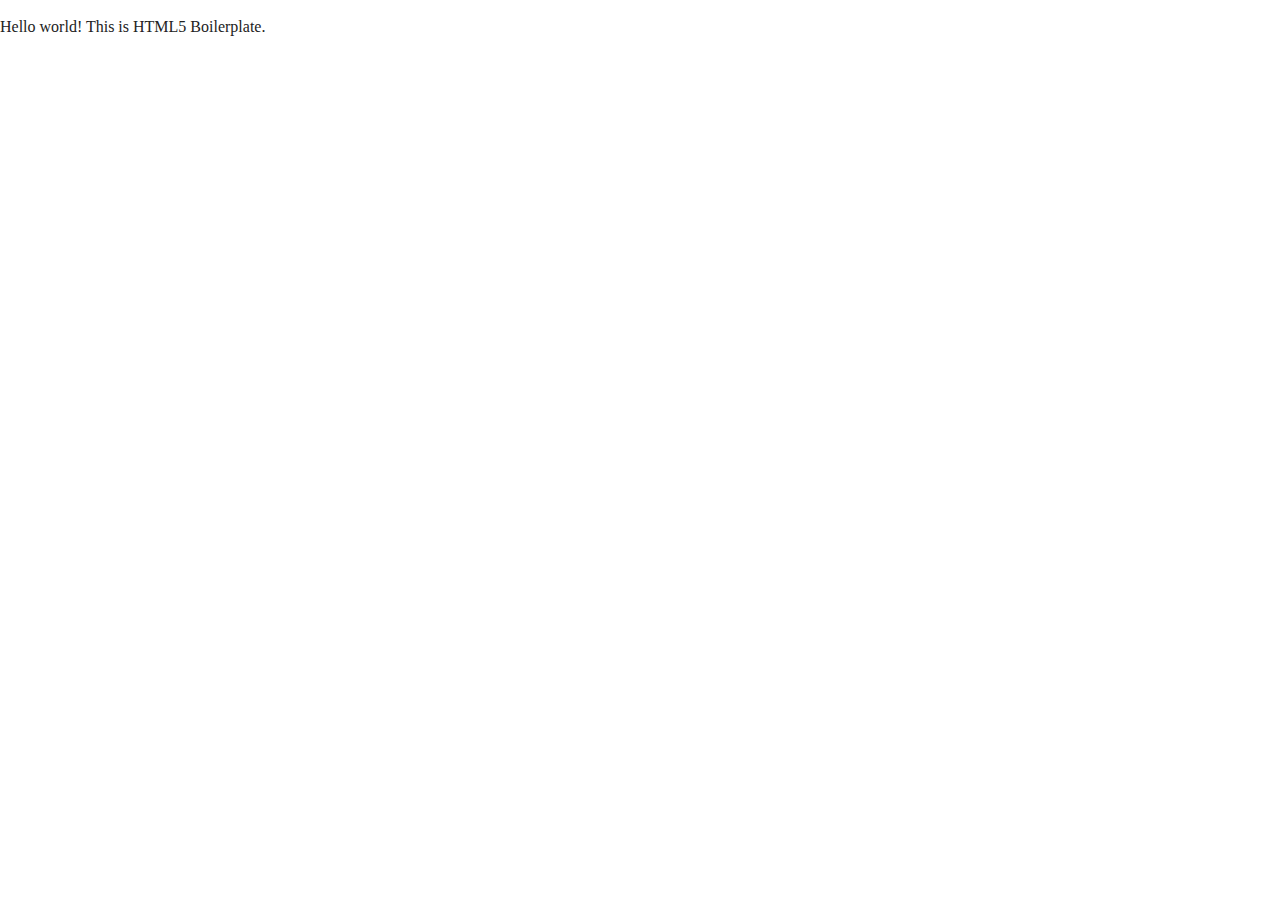
==== about/index.html @ 1fef8e0d "dir edits" ====
<!doctype html>
<html class="no-js" lang="">

<head>
  <meta charset="utf-8">
  <title></title>
  <meta name="description" content="">
  <meta name="viewport" content="width=device-width, initial-scale=1">

  <link rel="manifest" href="site.webmanifest">
  <link rel="apple-touch-icon" href="icon.png">
  <!-- Place favicon.ico in the root directory -->

  <link rel="stylesheet" href="../css/normalize.css">
  <link rel="stylesheet" href="../css/main.css">

  <meta name="theme-color" content="#fafafa">
</head>

<body>
  <!--[if IE]>
    <p class="browserupgrade">You are using an <strong>outdated</strong> browser. Please <a href="https://browsehappy.com/">upgrade your browser</a> to improve your experience and security.</p>
  <![endif]-->

  <!-- Add your site or application content here -->
  <p>Hello world! This is HTML5 Boilerplate.</p>
  <script src="../js/vendor/modernizr-3.8.0.min.js"></script>
  <script src="https://code.jquery.com/jquery-3.4.1.min.js" integrity="sha256-CSXorXvZcTkaix6Yvo6HppcZGetbYMGWSFlBw8HfCJo=" crossorigin="anonymous"></script>
  <script>window.jQuery || document.write('<script src="../js/vendor/jquery-3.4.1.min.js"><\/script>')</script>
  <script src="../js/plugins.js"></script>
  <script src="../js/main.js"></script>

  <!-- Google Analytics: change UA-XXXXX-Y to be your site's ID. -->
  <script>
    window.ga = function () { ga.q.push(arguments) }; ga.q = []; ga.l = +new Date;
    ga('create', 'UA-XXXXX-Y', 'auto'); ga('set','transport','beacon'); ga('send', 'pageview')
  </script>
  <script src="https://www.google-analytics.com/analytics.js" async></script>
</body>

</html>
---- css/main.css ----
/*! HTML5 Boilerplate v7.3.0 | MIT License | https://html5boilerplate.com/ */

/* main.css 2.0.0 | MIT License | https://github.com/h5bp/main.css#readme */
/*
 * What follows is the result of much research on cross-browser styling.
 * Credit left inline and big thanks to Nicolas Gallagher, Jonathan Neal,
 * Kroc Camen, and the H5BP dev community and team.
 */

/* ==========================================================================
   Base styles: opinionated defaults
   ========================================================================== */

html {
  color: #222;
  font-size: 1em;
  line-height: 1.4;
}

/*
 * Remove text-shadow in selection highlight:
 * https://twitter.com/miketaylr/status/12228805301
 *
 * Vendor-prefixed and regular ::selection selectors cannot be combined:
 * https://stackoverflow.com/a/16982510/7133471
 *
 * Customize the background color to match your design.
 */

::-moz-selection {
  background: #b3d4fc;
  text-shadow: none;
}

::selection {
  background: #b3d4fc;
  text-shadow: none;
}

/*
 * A better looking default horizontal rule
 */

hr {
  display: block;
  height: 1px;
  border: 0;
  border-top: 1px solid #ccc;
  margin: 1em 0;
  padding: 0;
}

/*
 * Remove the gap between audio, canvas, iframes,
 * images, videos and the bottom of their containers:
 * https://github.com/h5bp/html5-boilerplate/issues/440
 */

audio,
canvas,
iframe,
img,
svg,
video {
  vertical-align: middle;
}

/*
 * Remove default fieldset styles.
 */

fieldset {
  border: 0;
  margin: 0;
  padding: 0;
}

/*
 * Allow only vertical resizing of textareas.
 */

textarea {
  resize: vertical;
}

/* ==========================================================================
   Browser Upgrade Prompt
   ========================================================================== */

.browserupgrade {
  margin: 0.2em 0;
  background: #ccc;
  color: #000;
  padding: 0.2em 0;
}

/* ==========================================================================
   Author's custom styles
   ========================================================================== */

/* ==========================================================================
   Helper classes
   ========================================================================== */

/*
 * Hide visually and from screen readers
 */

.hidden {
  display: none !important;
}

/*
* Hide only visually, but have it available for screen readers:
* https://snook.ca/archives/html_and_css/hiding-content-for-accessibility
*
* 1. For long content, line feeds are not interpreted as spaces and small width
*    causes content to wrap 1 word per line:
*    https://medium.com/@jessebeach/beware-smushed-off-screen-accessible-text-5952a4c2cbfe
*/

.sr-only {
  border: 0;
  clip: rect(0, 0, 0, 0);
  height: 1px;
  margin: -1px;
  overflow: hidden;
  padding: 0;
  position: absolute;
  white-space: nowrap;
  width: 1px;
  /* 1 */
}

/*
* Extends the .sr-only class to allow the element
* to be focusable when navigated to via the keyboard:
* https://www.drupal.org/node/897638
*/

.sr-only.focusable:active,
.sr-only.focusable:focus {
  clip: auto;
  height: auto;
  margin: 0;
  overflow: visible;
  position: static;
  white-space: inherit;
  width: auto;
}

/*
* Hide visually and from screen readers, but maintain layout
*/

.invisible {
  visibility: hidden;
}

/*
* Clearfix: contain floats
*
* For modern browsers
* 1. The space content is one way to avoid an Opera bug when the
*    `contenteditable` attribute is included anywhere else in the document.
*    Otherwise it causes space to appear at the top and bottom of elements
*    that receive the `clearfix` class.
* 2. The use of `table` rather than `block` is only necessary if using
*    `:before` to contain the top-margins of child elements.
*/

.clearfix:before,
.clearfix:after {
  content: " ";
  /* 1 */
  display: table;
  /* 2 */
}

.clearfix:after {
  clear: both;
}

/* ==========================================================================
   EXAMPLE Media Queries for Responsive Design.
   These examples override the primary ('mobile first') styles.
   Modify as content requires.
   ========================================================================== */

@media only screen and (min-width: 35em) {
  /* Style adjustments for viewports that meet the condition */
}

@media print,
  (-webkit-min-device-pixel-ratio: 1.25),
  (min-resolution: 1.25dppx),
  (min-resolution: 120dpi) {
  /* Style adjustments for high resolution devices */
}

/* ==========================================================================
   Print styles.
   Inlined to avoid the additional HTTP request:
   https://www.phpied.com/delay-loading-your-print-css/
   ========================================================================== */

@media print {
  *,
  *:before,
  *:after {
    background: transparent !important;
    color: #000 !important;
    /* Black prints faster */
    box-shadow: none !important;
    text-shadow: none !important;
  }
  a,
  a:visited {
    text-decoration: underline;
  }
  a[href]:after {
    content: " (" attr(href) ")";
  }
  abbr[title]:after {
    content: " (" attr(title) ")";
  }
  /*
     * Don't show links that are fragment identifiers,
     * or use the `javascript:` pseudo protocol
     */
  a[href^="#"]:after,
  a[href^="javascript:"]:after {
    content: "";
  }
  pre {
    white-space: pre-wrap !important;
  }
  pre,
  blockquote {
    border: 1px solid #999;
    page-break-inside: avoid;
  }
  /*
     * Printing Tables:
     * https://web.archive.org/web/20180815150934/http://css-discuss.incutio.com/wiki/Printing_Tables
     */
  thead {
    display: table-header-group;
  }
  tr,
  img {
    page-break-inside: avoid;
  }
  p,
  h2,
  h3 {
    orphans: 3;
    widows: 3;
  }
  h2,
  h3 {
    page-break-after: avoid;
  }
}
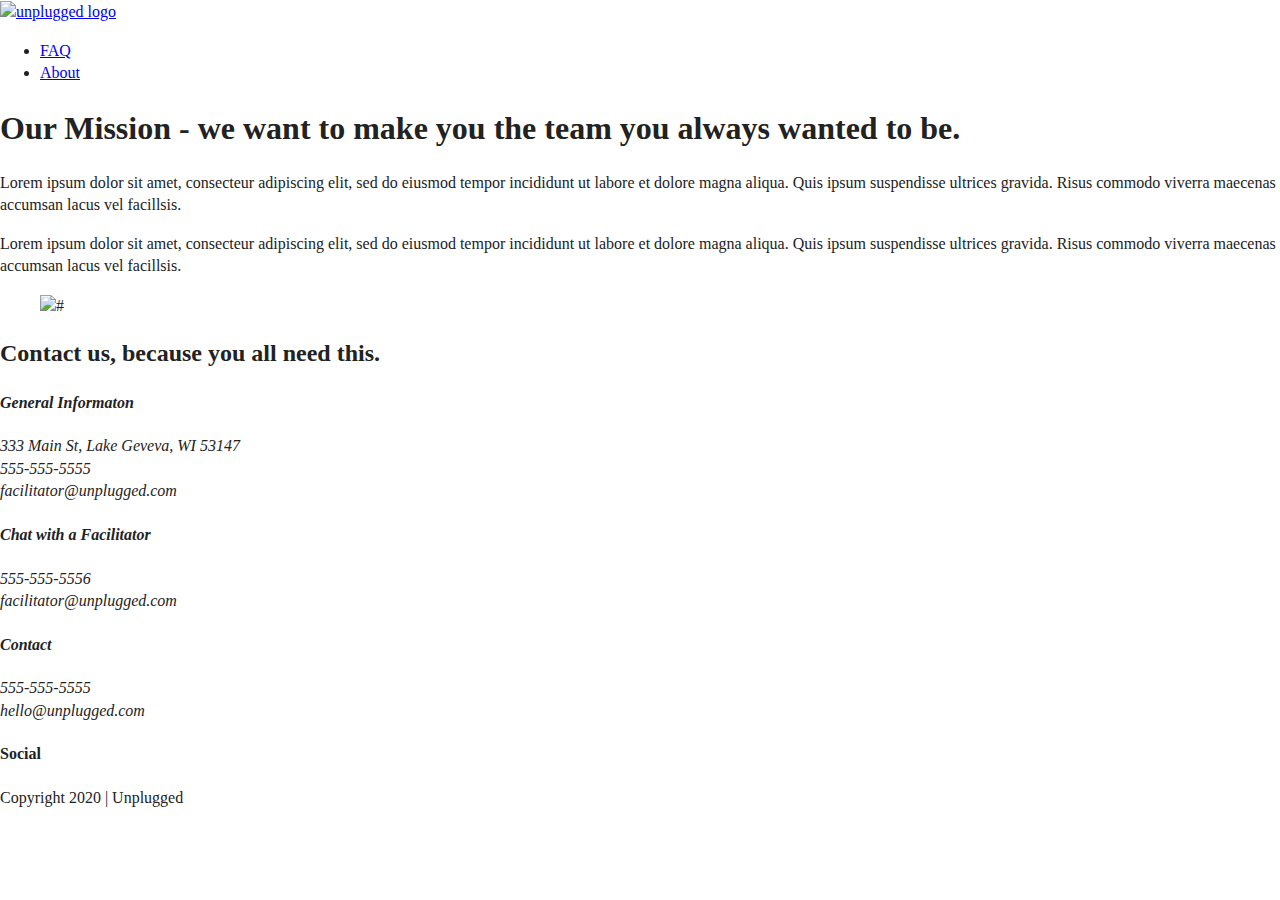
==== commit 7c345208: "3rd lession mods" ====
--- a/about/index.html
+++ b/about/index.html
@@ -16,14 +16,94 @@
 
   <meta name="theme-color" content="#fafafa">
 </head>
-
-<body>
-  <!--[if IE]>
+    
+<!--[if IE]>
     <p class="browserupgrade">You are using an <strong>outdated</strong> browser. Please <a href="https://browsehappy.com/">upgrade your browser</a> to improve your experience and security.</p>
   <![endif]-->
 
   <!-- Add your site or application content here -->
-  <p>Hello world! This is HTML5 Boilerplate.</p>
+
+<!-----------------HEADER SECTION----------------------------->
+ <header class="content-wrapper">
+        <a href="#"><img src="" alt="unplugged logo"></a>
+        <div class="header-divider"></div>
+        <nav>
+             <ul>
+                 <li><a href="faq/index.html" target="_blank">FAQ</a></li>
+                 <li><a href="about/index.html" target="_blank">About</a></li>
+             </ul>
+        </nav>
+    </header>
+<body>
+ 
+<!------------------MISSION CONTENTS----------------------->
+    <main>
+        <section class="mission">
+            <div class="content-wrapper">
+                <h1> Our Mission - we want to make you the team you always wanted to be.</h1>
+                <div class="mission-content">
+                     <p>Lorem ipsum dolor sit amet, consecteur adipiscing elit, sed do eiusmod tempor incididunt ut labore et dolore magna aliqua. Quis ipsum suspendisse ultrices gravida. Risus commodo viverra maecenas accumsan lacus vel facillsis.</p>
+                    
+                     <p>Lorem ipsum dolor sit amet, consecteur adipiscing elit, sed do eiusmod tempor incididunt ut labore et dolore magna aliqua. Quis ipsum suspendisse ultrices gravida. Risus commodo viverra maecenas accumsan lacus vel facillsis.</p>
+                     </div>
+            </div> <!-- mission content wrapper ends -->
+</section> <!-- contact-info -->
+    
+        
+<!------------------------MAP SECTION---------------------------->
+        <section class="map">
+            <figure>
+                <img src="#" alt="#">
+            </figure>
+        </section>
+  <!---------------------CONTACT US SECTION---------------------->
+        <section class="contact">
+                 <div class="content-wrapper">
+                    <h2>Contact us, because you all need this.</h2>
+                    <address class="contact-content">
+                        
+                    <div>
+                        <h4>General Informaton</h4>
+                        <p>333 Main St, Lake Geveva, WI 53147<br>
+                        555-555-5555<br>facilitator@unplugged.com</p>
+                        </div>
+                     
+                <div>
+                    <h4>Chat with a Facilitator</h4>
+                            <p>555-555-5556<br>facilitator@unplugged.com</p>
+                </div>
+                     </address>
+            </div>
+        </section>
+    </main>
+            
+<!-----------------------FOOTER--------------------------->      
+<footer>
+    <div class="content-wrapper">
+        <div class="footer-content">
+            <address class="contact">
+                <h4>Contact</h4>
+                <p>555-555-5555<br> hello@unplugged.com</p>
+                    </address>
+            <div class="social">
+                <h4>Social</h4>
+                <div class="social-icons">
+                    <p><a href="https://www.facebook.com/Skillcrush/" target="_blank"></a></p>
+                    <p><a href="https://twitter.com/Skillcrush" target="_blank"></a></p>
+                    <p><a href="https://www.instagram.com/skillcrush/" target="_blank"></a></p>
+                </div>
+            </div>
+        </div> <!-- footer content ends --> 
+    </div> <!--footer content-wrapper ends-->
+    
+    <div class="copyright">
+        <p>Copyright 2020 | Unplugged</p>
+    </div>
+    </footer>
+<!---------------------FOOTER SECTION ENDS----------------------->
+        
+        
+
   <script src="../js/vendor/modernizr-3.8.0.min.js"></script>
   <script src="https://code.jquery.com/jquery-3.4.1.min.js" integrity="sha256-CSXorXvZcTkaix6Yvo6HppcZGetbYMGWSFlBw8HfCJo=" crossorigin="anonymous"></script>
   <script>window.jQuery || document.write('<script src="../js/vendor/jquery-3.4.1.min.js"><\/script>')</script>
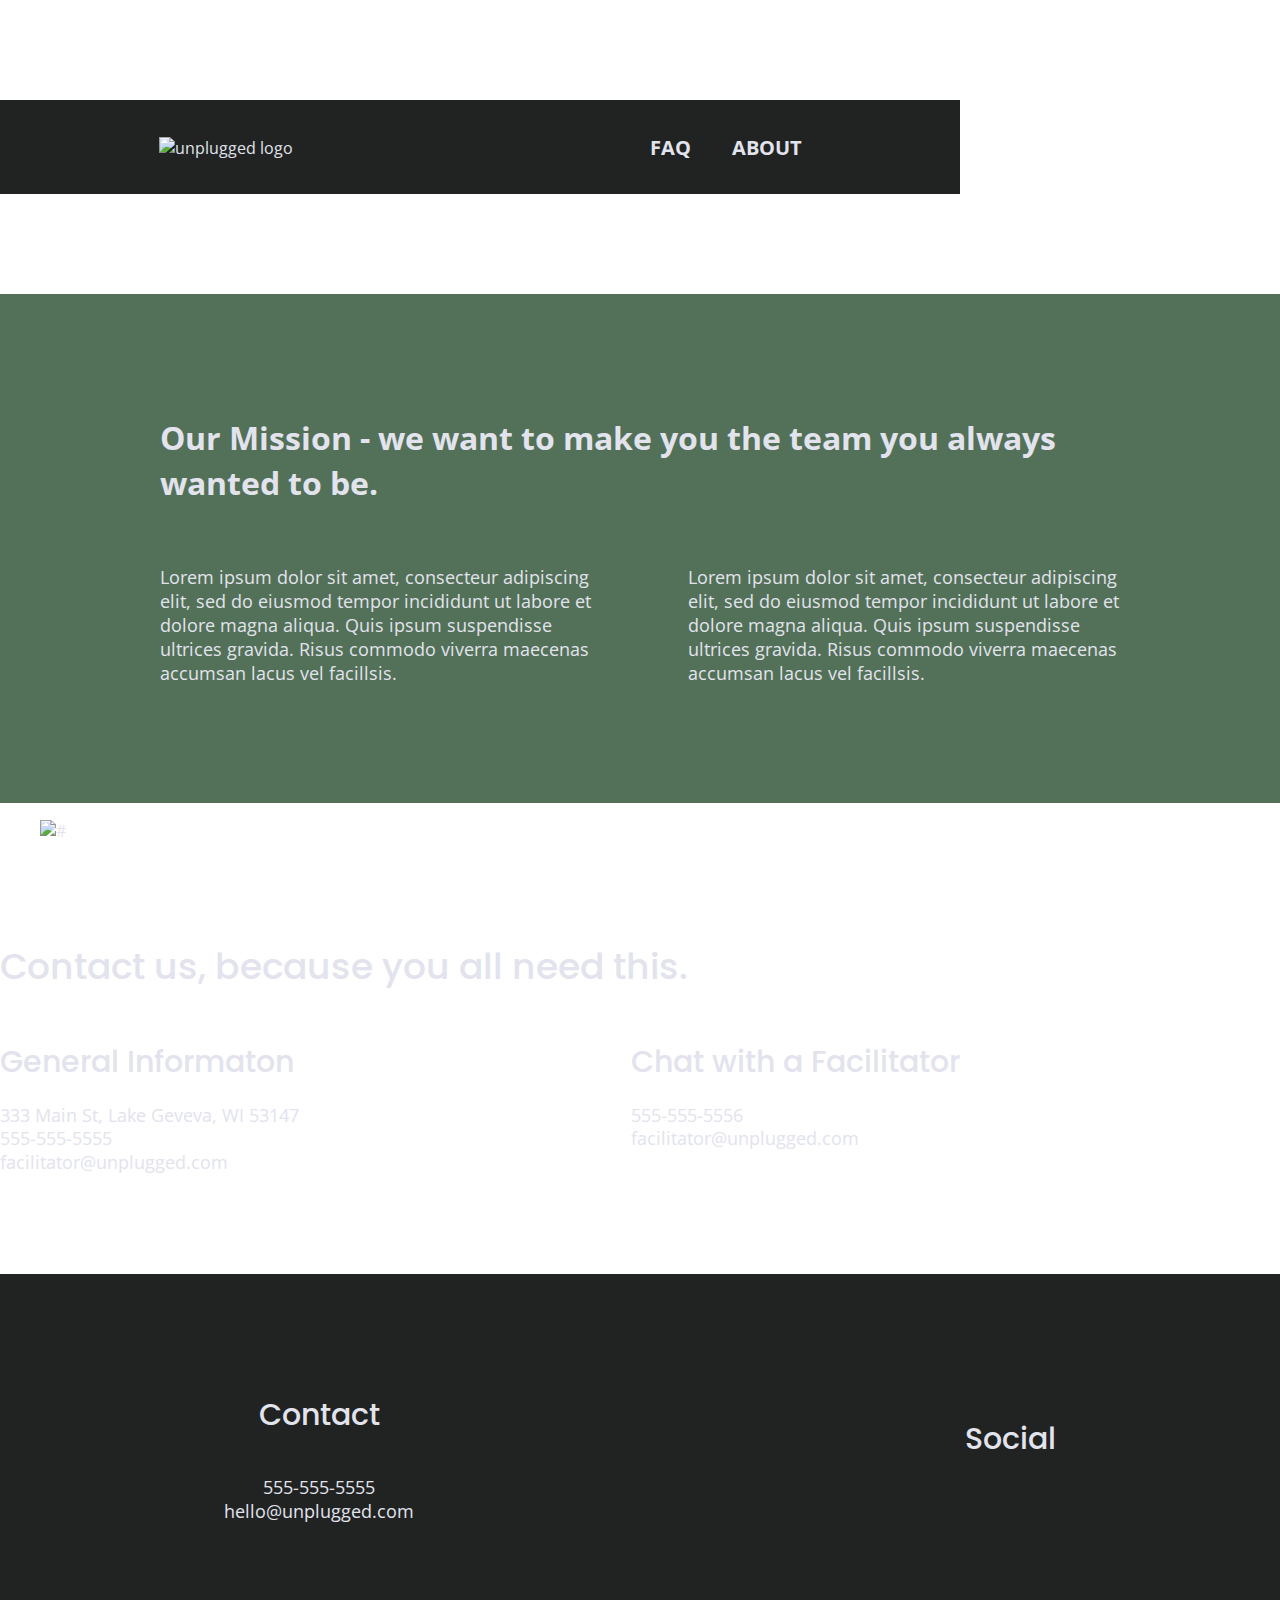
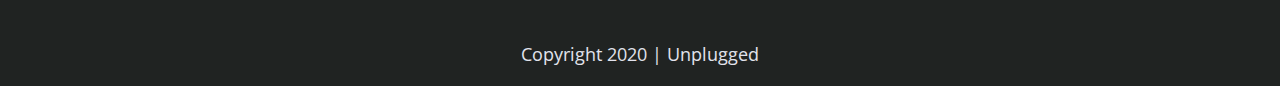
==== commit c4e66798: "adding img" ====
--- a/about/index.html
+++ b/about/index.html
@@ -6,6 +6,9 @@
   <title></title>
   <meta name="description" content="">
   <meta name="viewport" content="width=device-width, initial-scale=1">
+    
+    <!-- Google Fonts -->
+    <link href="https://fonts.googleapis.com/css?family=Open+Sans:400,700|Poppins:500,700" rel="stylesheet">
 
   <link rel="manifest" href="site.webmanifest">
   <link rel="apple-touch-icon" href="icon.png">
--- a/css/main.css
+++ b/css/main.css
@@ -1,6 +1,5 @@
-/*! HTML5 Boilerplate v7.3.0 | MIT License | https://html5boilerplate.com/ */
-
-/* main.css 2.0.0 | MIT License | https://github.com/h5bp/main.css#readme */
+/*! HTML5 Boilerplate v6.1.0 | MIT License | https://html5boilerplate.com/ */
+
 /*
  * What follows is the result of much research on cross-browser styling.
  * Credit left inline and big thanks to Nicolas Gallagher, Jonathan Neal,
@@ -98,6 +97,302 @@
    Author's custom styles
    ========================================================================== */
 
+/* General Styles */
+ 
+html {
+	font-size: 16px;
+}
+ 
+body {
+  font-size: 1em;
+  font-family: 'Open Sans', sans-serif;
+  color: #e2e3ed;
+  text-align: left;
+}
+ 
+ul, 
+ol {
+  list-style-type: none;
+}
+ 
+a {
+  color: #e2e3ed;
+  text-decoration: none;
+}
+ 
+h2 {
+  font-family: 'Poppins', sans-serif;
+  font-weight: 500;
+  font-size: 1.875em;
+}
+ 
+h3, 
+h4 {
+  font-family: 'Poppins', sans-serif;
+  font-weight: 500;
+  font-size: 1.125em;
+  margin: 20px 0;
+}
+ 
+p {
+  font-size: .875em;
+  line-height: 1.285;
+}
+ 
+address {
+ font-style: normal;
+}
+ 
+.content-wrapper {
+  width: 90%;
+  margin: 50px 0;
+}
+
+/* -------------------- Base Header - Footer Styles -------------------- */
+
+header,
+footer {
+  background-color: #202322;
+  display: flex;
+  justify-content: center;
+  align-items: center;
+  flex-flow: row wrap;
+}
+
+header {
+  padding: 15px 0;
+}
+
+header .content-wrapper {
+  margin: 0;
+  display: flex;
+  justify-content: center;
+  align-items: center;
+  flex-flow: row wrap;
+    	
+background: url(../img/image.jpg') center no-repeat #333;
+}
+
+.header-divider {
+  background: #3a3a3a; 
+  height: 1px;
+  width: 100%;
+  margin: 10px 0 20px 0;
+}
+
+header nav {
+  width: 60%;
+  font-size: 1.125em;
+  font-weight: 700;
+  text-transform: uppercase;
+  display: flex;
+  justify-content: space-around;
+  align-items: center;
+  flex-flow: row wrap;
+}
+
+header nav ul {
+  width: 100%;
+  display: flex;
+  justify-content: space-around;
+}
+
+header nav ul li {
+  font-size: 1.125em;
+}
+
+footer {
+  text-align: center;
+  flex-direction: column;
+}
+
+footer p {
+  margin: 0;
+}
+
+footer .content-wrapper {
+  width: 55%;
+  margin: 50px 0;
+}
+
+footer .contact {
+  margin-bottom: 50px;
+}
+
+footer .social-icons {
+  display: flex;
+  justify-content: space-around;
+  align-items: center;
+}
+
+footer .social-icons p {
+  display: flex;
+  justify-content: center;
+  align-items: center;
+}
+
+footer .copyright {
+  margin: 20px 0;
+}
+
+/* -------------------- Mobile Styles - Homepage -------------------- */
+
+/* Hero Area */
+
+.hero-area {
+  display: flex;
+  justify-content: center;
+  flex-flow: row wrap;
+}
+
+.hero-area h1 {
+  font-size: 2.25em;
+  font-family: 'Poppins', Helvetica, Arial, sans-serif;
+  font-weight: 500; 
+  line-height: 1.2; 
+}
+
+/* Aside */
+
+aside {
+  background-color: #527158;
+  display: flex;
+  justify-content: center;
+  align-items: center;
+  flex-flow: row wrap;
+}
+
+aside .form{
+  margin-top: 30px;
+}
+
+input[type=text] {
+  box-sizing: border-box;
+  width: 100%;
+  color: #2a423a;
+  font-style: italic;
+  padding: 1em;
+}
+
+input[type=button] {
+  width: 100%;
+  padding: 20px 0;
+  margin-top: 20px;
+  background-color: #2a423a;
+  font-family: 'Poppins', Helvetica, Arial, sans-serif;
+  font-weight: 500;
+  font-size: 1.125em;
+  color: #e2e3ed;
+  border: none;
+  text-align: center;
+  text-transform: uppercase;
+}
+
+/* Features */
+
+.features {
+  display: flex;
+  justify-content: center;
+  flex-flow: row wrap;
+}
+
+.features h2 {
+  margin-bottom: 60px;
+}
+
+.features article {
+  width: 63%;
+  margin: 30px 0;
+}
+
+.features .features-items {
+  display: flex;
+  justify-content: center;
+  align-items: center;
+  flex-flow: row wrap;
+}
+
+.features p {
+  text-align: center;
+  margin: 0;
+}
+
+/* Reviews */
+
+.reviews {
+  background-color: #2a423a;
+  display: flex;
+  justify-content: center;
+  flex-flow: row wrap;
+}
+
+.reviews h2 {
+  margin-bottom: 40px;
+  line-height: 1;
+}
+
+.reviews h3 {
+  width: 55%;
+  margin: 20px 0;
+}
+
+/* ==========================================================================
+   About Page
+   ========================================================================== */
+
+.mission {
+  background-color: #527158;
+  display: flex;
+  justify-content: center;
+  align-items: center;
+  flex-flow: row wrap;
+}
+
+.contact-section {
+  background-color: #2a423a;
+  display: flex;
+  justify-content: center;
+  align-items: center;
+  flex-flow: row wrap;
+}
+
+.contact-content p {
+  margin: 0;
+}
+
+/* ==========================================================================
+   FAQ Page
+   ========================================================================== */
+
+.faq {
+  background-color: #527158;
+  display: flex;
+  justify-content: center;
+  align-items: center;
+  flex-flow: row wrap;
+}
+
+.faq .content-wrapper {
+  margin: 50px 0 0 0;
+  display: flex;
+  justify-content: center;
+  align-items: center;
+  flex-flow: row wrap;
+}
+
+.faq h2 {
+  margin-bottom: 40px;
+  line-height: 1;
+}
+
+.faq-content {
+  margin-bottom: 50px;
+}
+
+.faq-content h4 {
+  line-height: 1.333;
+}
+
 /* ==========================================================================
    Helper classes
    ========================================================================== */
@@ -111,63 +406,63 @@
 }
 
 /*
-* Hide only visually, but have it available for screen readers:
-* https://snook.ca/archives/html_and_css/hiding-content-for-accessibility
-*
-* 1. For long content, line feeds are not interpreted as spaces and small width
-*    causes content to wrap 1 word per line:
-*    https://medium.com/@jessebeach/beware-smushed-off-screen-accessible-text-5952a4c2cbfe
-*/
-
-.sr-only {
+ * Hide only visually, but have it available for screen readers:
+ * https://snook.ca/archives/html_and_css/hiding-content-for-accessibility
+ *
+ * 1. For long content, line feeds are not interpreted as spaces and small width
+ *    causes content to wrap 1 word per line:
+ *    https://medium.com/@jessebeach/beware-smushed-off-screen-accessible-text-5952a4c2cbfe
+ */
+
+.visuallyhidden {
   border: 0;
-  clip: rect(0, 0, 0, 0);
+  clip: rect(0 0 0 0);
   height: 1px;
   margin: -1px;
   overflow: hidden;
   padding: 0;
   position: absolute;
+  width: 1px;
   white-space: nowrap;
-  width: 1px;
   /* 1 */
 }
 
 /*
-* Extends the .sr-only class to allow the element
-* to be focusable when navigated to via the keyboard:
-* https://www.drupal.org/node/897638
-*/
-
-.sr-only.focusable:active,
-.sr-only.focusable:focus {
+ * Extends the .visuallyhidden class to allow the element
+ * to be focusable when navigated to via the keyboard:
+ * https://www.drupal.org/node/897638
+ */
+
+.visuallyhidden.focusable:active,
+.visuallyhidden.focusable:focus {
   clip: auto;
   height: auto;
   margin: 0;
   overflow: visible;
   position: static;
+  width: auto;
   white-space: inherit;
-  width: auto;
-}
-
-/*
-* Hide visually and from screen readers, but maintain layout
-*/
+}
+
+/*
+ * Hide visually and from screen readers, but maintain layout
+ */
 
 .invisible {
   visibility: hidden;
 }
 
 /*
-* Clearfix: contain floats
-*
-* For modern browsers
-* 1. The space content is one way to avoid an Opera bug when the
-*    `contenteditable` attribute is included anywhere else in the document.
-*    Otherwise it causes space to appear at the top and bottom of elements
-*    that receive the `clearfix` class.
-* 2. The use of `table` rather than `block` is only necessary if using
-*    `:before` to contain the top-margins of child elements.
-*/
+ * Clearfix: contain floats
+ *
+ * For modern browsers
+ * 1. The space content is one way to avoid an Opera bug when the
+ *    `contenteditable` attribute is included anywhere else in the document.
+ *    Otherwise it causes space to appear at the top and bottom of elements
+ *    that receive the `clearfix` class.
+ * 2. The use of `table` rather than `block` is only necessary if using
+ *    `:before` to contain the top-margins of child elements.
+ */
 
 .clearfix:before,
 .clearfix:after {
@@ -187,15 +482,286 @@
    Modify as content requires.
    ========================================================================== */
 
-@media only screen and (min-width: 35em) {
-  /* Style adjustments for viewports that meet the condition */
-}
-
-@media print,
-  (-webkit-min-device-pixel-ratio: 1.25),
-  (min-resolution: 1.25dppx),
-  (min-resolution: 120dpi) {
-  /* Style adjustments for high resolution devices */
+@media only screen and (min-width:768px) {
+  /*Tablet styles here*/
+
+  /* General styles */
+  .content-wrapper {
+    max-width: 640px;
+    margin: 100px 0;
+  }
+      
+  h2 {
+    font-size: 2.25em;
+    line-height: 1.333;
+}
+
+h3 {
+    font-size: 1.5em;
+    line-height: 1.25;
+}
+
+  /* Header */
+  header {
+    justify-content: space-around;
+    padding: 33px 0;
+  }
+
+  header .content-wrapper {
+    width: 100%;
+    justify-content: space-between;
+  }
+
+  header figure {
+    width: 30%;
+  }
+
+  header nav {
+    width: 20%;
+  }
+
+  header nav ul {
+    justify-content: space-between;
+  }
+
+  .header-divider {
+    display: none;
+  }
+  /* Hero Area */
+
+  .hero-area h1 {
+    font-size: 3em;
+    line-height: 1;
+    margin: 0;
+}
+
+  /* Aside */
+  aside .content-wrapper {
+    margin: 50px 0;
+    display: flex;
+    justify-content: space-between;
+    flex-flow: row wrap;
+  }
+
+  aside .content-wrapper .form-description,
+  aside .content-wrapper .form {
+    width: 40%;
+    margin: 0;
+  }
+
+  /* Features */
+
+  .features h2 {
+    margin-bottom: 20px;
+  }
+
+  .features article {
+    display: flex;
+    justify-content: center;
+    align-items: center;
+    flex-flow: column wrap;
+    flex-basis: 50%;
+  }
+  
+  .features .features-item-description {
+    width: 62%;
+  }
+
+  /* Reviews */
+  .reviews article {
+    display: flex;
+    justify-content: space-between;
+  }
+
+  .reviews h2 {
+    width: 85%;
+  }
+
+  .reviews article div {
+    width: 49%;
+  }
+
+  .reviews h3 {
+    width: 75%;
+    margin: 0;
+}
+  /* Footer */
+  footer .content-wrapper {
+    width: 65%;
+    margin: 100px 0;
+  }
+
+  footer .footer-content {
+    display: flex;
+    justify-content: space-between;
+    align-items: center;
+    flex-direction: row;
+  }
+
+  footer .contact {
+    margin-bottom: 0;
+  }
+
+  footer h4 {
+    font-size: 1.5em;
+    margin-bottom: 40px;
+  }
+
+  footer p {
+      line-height: 1.285;
+  }
+
+  footer .copyright {
+    width: 100%;
+  }
+
+  /* ==========================================================================
+   About Page
+   ========================================================================== */
+
+  .mission-content {
+    display: flex;
+    justify-content: space-between;
+    align-items: center;
+    padding-top: 20px;
+  }
+
+  .mission-content p {
+    width: 45%;
+  }
+
+  .contact-section .content-wrapper h2 {
+    width: 80%;
+  }
+
+  .contact-content {
+    display: flex;
+    justify-content: space-between;
+    align-items: flex-start;
+  }
+
+  .contact-content h4 {
+    font-size: 1.5em;
+  }
+
+  /* ==========================================================================
+   FAQ Page
+   ========================================================================== */
+
+  .faq .content-wrapper {
+    justify-content: space-between;
+  }
+
+  .faq-content {
+    flex-basis: 45%;
+  }
+
+  .faq h2 {
+    width: 100%;
+  }
+
+  .faq h4,
+  .faq p {
+      font-size: .875em;
+      line-height: 1.125;
+  }
+}
+
+@media only screen and (min-width:1200px) {
+  /*Desktop styles here*/
+
+  header {
+    padding: 15px 0;
+  }
+
+  .content-wrapper {
+    max-width: 960px;
+  }
+
+  h2 {
+    font-size: 2.25em;
+  }
+
+  h3,
+  h4 {
+      font-size: 1.875em;
+  }
+
+  p {
+      font-size: 1.125em;
+      line-height: 1.333;
+  }
+  /* Hero */
+  .hero-area h1 {
+    font-size: 3.75em;
+    width: 60%;
+}
+
+  /* Aside */
+  aside .content-wrapper {
+    justify-content: space-around;
+  }
+
+  aside .content-wrapper .form-description,
+  aside .content-wrapper .form {
+    width: 30%;
+  }
+
+  .form-description p {
+    font-size: 1.125em;
+  }
+
+  /* Features */
+
+  .features h2 {
+    width: 90%;
+  }
+
+  .features article {
+    flex-basis: 33%;
+  }
+  
+  /* Reviews */
+
+  .reviews h2 {
+    padding-bottom: 50px; 
+  }
+  
+  .reviews article div {
+    width: 42%;
+  }
+
+  footer h4 {
+    font-size: 1.875em;
+  }
+
+  /* ==========================================================================
+  About Page
+  ========================================================================== */
+
+  .mission h2,
+  .contact-section .content-wrapper h2 {
+      width: 95%;
+      font-size: 3em;
+  }
+
+  .contact-content h4 {
+    font-size: 1.875em;
+  }
+
+  /* ==========================================================================
+  FAQ Page
+  ========================================================================== */
+  .faq h2 {
+    width: 100%;
+    font-size: 3em;
+  }
+    
+  .faq h4,
+  .faq p {
+      font-size: 1.125em;
+      line-height: 1;
+  }
 }
 
 /* ==========================================================================
@@ -211,6 +777,7 @@
     background: transparent !important;
     color: #000 !important;
     /* Black prints faster */
+    -webkit-box-shadow: none !important;
     box-shadow: none !important;
     text-shadow: none !important;
   }
@@ -242,7 +809,7 @@
   }
   /*
      * Printing Tables:
-     * https://web.archive.org/web/20180815150934/http://css-discuss.incutio.com/wiki/Printing_Tables
+     * http://css-discuss.incutio.com/wiki/Printing_Tables
      */
   thead {
     display: table-header-group;
@@ -261,5 +828,4 @@
   h3 {
     page-break-after: avoid;
   }
-}
-
+}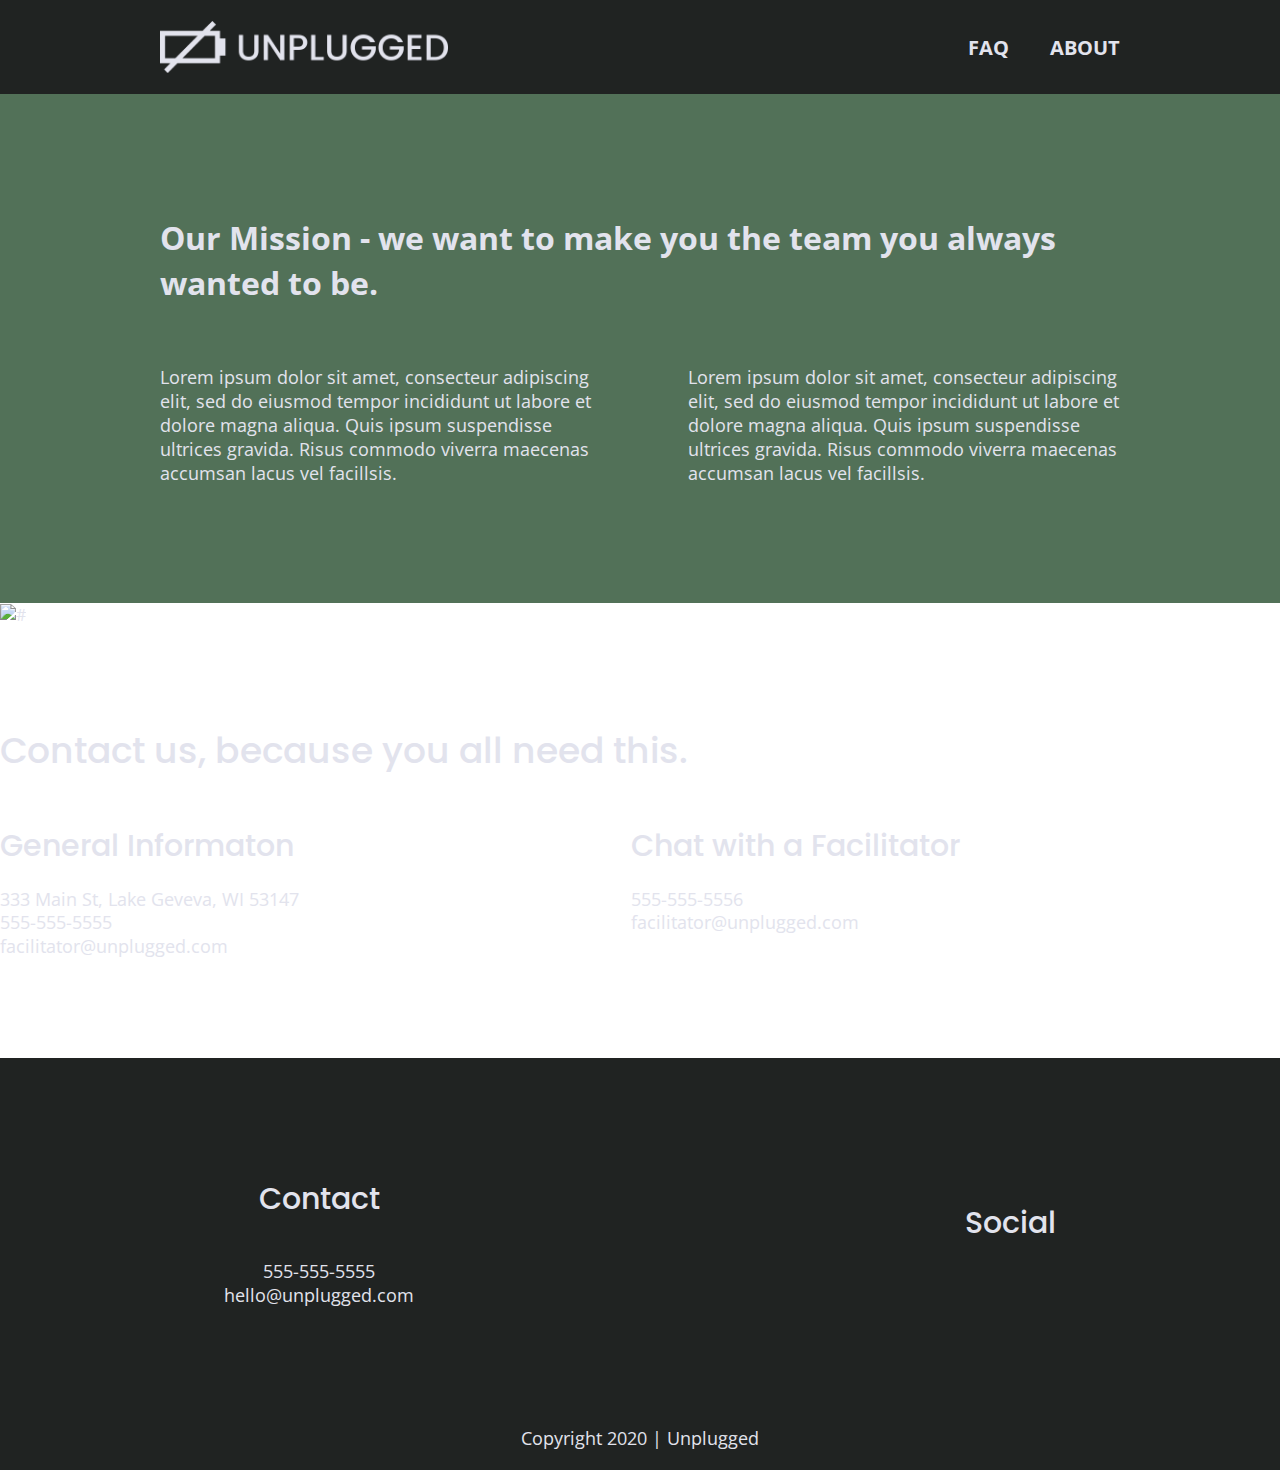
==== commit 9187b087: "header fig additions" ====
--- a/about/index.html
+++ b/about/index.html
@@ -27,16 +27,22 @@
   <!-- Add your site or application content here -->
 
 <!-----------------HEADER SECTION----------------------------->
- <header class="content-wrapper">
-        <a href="#"><img src="" alt="unplugged logo"></a>
-        <div class="header-divider"></div>
-        <nav>
-             <ul>
-                 <li><a href="faq/index.html" target="_blank">FAQ</a></li>
-                 <li><a href="about/index.html" target="_blank">About</a></li>
-             </ul>
-        </nav>
-    </header>
+ <header>
+    <div class="content-wrapper">
+      <figure>
+        <a href="#">
+          <img src="../img/unpluggedlogo.png" alt="unplugged logo">
+        </a>
+      </figure>
+      <div class="header-divider"></div>
+      <nav>
+        <ul>
+          <li><a href="../faq/index.html" target="_blank">FAQ</a></li>
+          <li><a href="../about/index.html" target="_blank">About</a></li>
+        </ul>
+      </nav>
+    </div>
+  </header>
 <body>
  
 <!------------------MISSION CONTENTS----------------------->
--- a/css/main.css
+++ b/css/main.css
@@ -139,6 +139,14 @@
   line-height: 1.285;
 }
  
+img {
+ width: 100%;
+}
+ 
+figure {
+ margin: 0;
+}
+ 
 address {
  font-style: normal;
 }
@@ -169,8 +177,14 @@
   justify-content: center;
   align-items: center;
   flex-flow: row wrap;
-    	
-background: url(../img/image.jpg') center no-repeat #333;
+}
+
+header figure {
+  width: 60%;
+  display: flex;
+  justify-content: center;
+  align-items: center;
+  flex-flow: row wrap;
 }
 
 .header-divider {
@@ -235,11 +249,16 @@
   margin: 20px 0;
 }
 
+
 /* -------------------- Mobile Styles - Homepage -------------------- */
 
 /* Hero Area */
 
 .hero-area {
+  background: url(../img/jake-melara-30679-unsplash.jpg);
+  background-size: cover;
+  background-position: center;
+  min-height: 500px;
   display: flex;
   justify-content: center;
   flex-flow: row wrap;
@@ -247,7 +266,7 @@
 
 .hero-area h1 {
   font-size: 2.25em;
-  font-family: 'Poppins', Helvetica, Arial, sans-serif;
+  font-family: 'Poppins', Helvetica, Arial, sans-serif; 
   font-weight: 500; 
   line-height: 1.2; 
 }
@@ -291,6 +310,9 @@
 /* Features */
 
 .features {
+  background: url('../img/rawpixel-800820-unsplash1.jpg');
+  background-size: cover;
+  background-position: center;
   display: flex;
   justify-content: center;
   flex-flow: row wrap;
@@ -311,6 +333,7 @@
   align-items: center;
   flex-flow: row wrap;
 }
+
 
 .features p {
   text-align: center;
@@ -494,12 +517,12 @@
   h2 {
     font-size: 2.25em;
     line-height: 1.333;
-}
-
-h3 {
-    font-size: 1.5em;
-    line-height: 1.25;
-}
+  }
+
+  h3 {
+      font-size: 1.5em;
+      line-height: 1.25;
+  }
 
   /* Header */
   header {
@@ -528,6 +551,10 @@
     display: none;
   }
   /* Hero Area */
+
+  .hero-area {
+    min-height: 600px;
+  }
 
   .hero-area h1 {
     font-size: 3em;
@@ -577,6 +604,7 @@
     width: 85%;
   }
 
+  .reviews article figure,
   .reviews article div {
     width: 49%;
   }
@@ -584,7 +612,7 @@
   .reviews h3 {
     width: 75%;
     margin: 0;
-}
+  }
   /* Footer */
   footer .content-wrapper {
     width: 65%;
@@ -673,6 +701,10 @@
   header {
     padding: 15px 0;
   }
+  
+  .hero-area {
+    min-height: 775px;
+  }
 
   .content-wrapper {
     max-width: 960px;
@@ -694,7 +726,7 @@
   /* Hero */
   .hero-area h1 {
     font-size: 3.75em;
-    width: 60%;
+    width: 80%;
 }
 
   /* Aside */
@@ -713,6 +745,7 @@
 
   /* Features */
 
+
   .features h2 {
     width: 90%;
   }
@@ -722,13 +755,12 @@
   }
   
   /* Reviews */
-
-  .reviews h2 {
-    padding-bottom: 50px; 
-  }
-  
   .reviews article div {
     width: 42%;
+  }
+
+  .reviews h2 {
+    padding-bottom: 50px;
   }
 
   footer h4 {
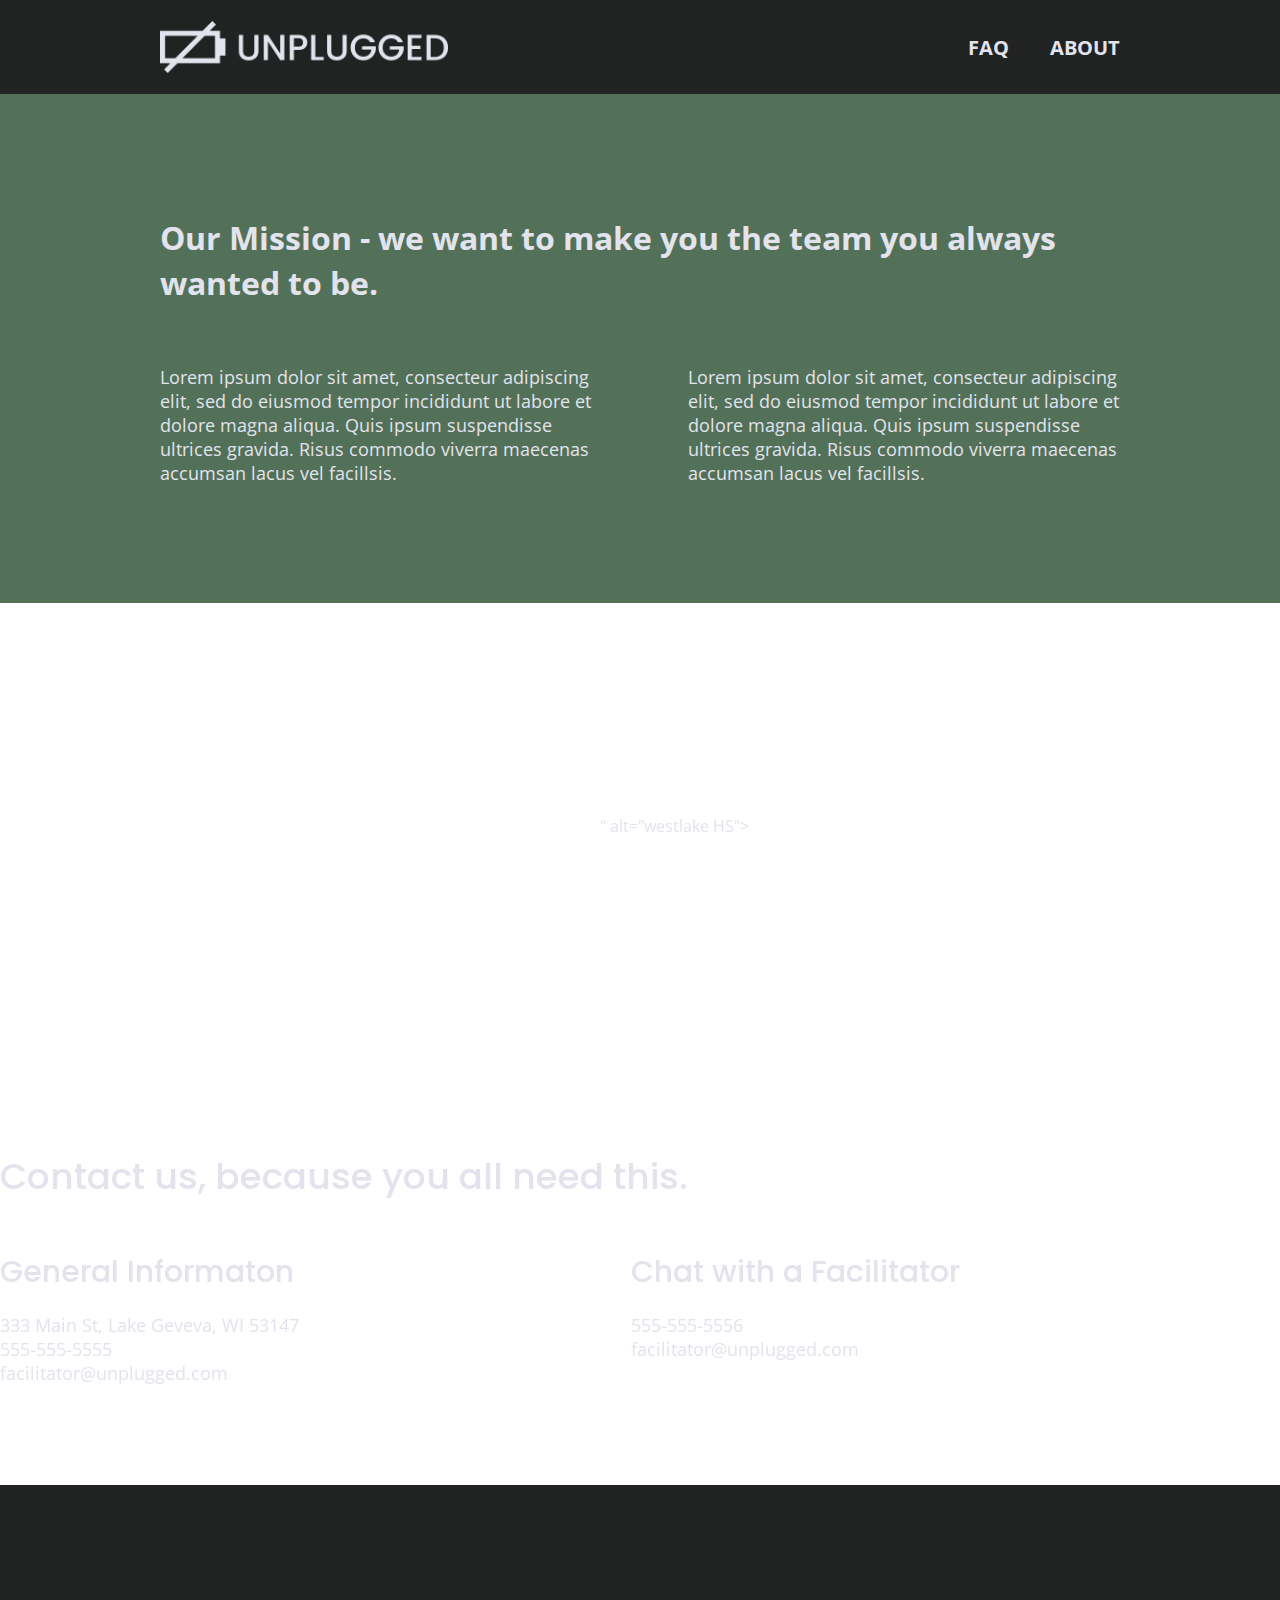
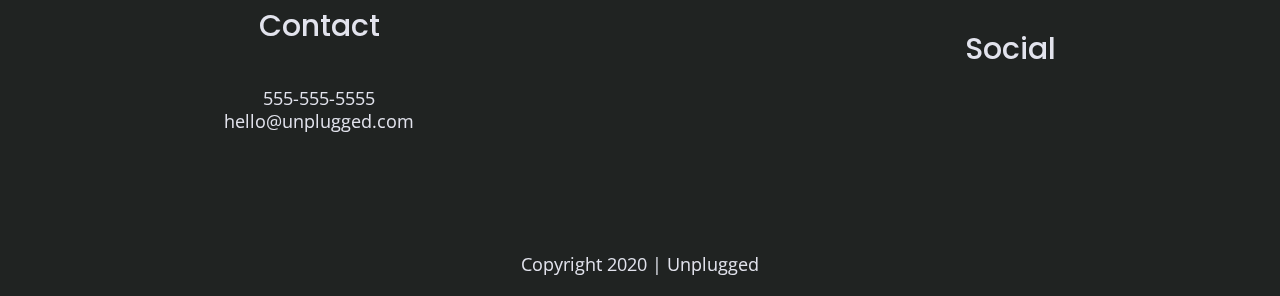
==== commit ad8bb5b9: "iframe addition" ====
--- a/about/index.html
+++ b/about/index.html
@@ -62,7 +62,7 @@
 <!------------------------MAP SECTION---------------------------->
         <section class="map">
             <figure>
-                <img src="#" alt="#">
+                <iframe src="https://www.google.com/maps/embed?pb=!1m18!1m12!1m3!1d12468.698371854223!2d-76.97519838809967!3d38.621864363307665!2m3!1f0!2f0!3f0!3m2!1i1024!2i768!4f13.1!3m3!1m2!1s0x89b7a7a899768f35%3A0x986ff4a81eedad69!2sWestlake%20High%20School!5e0!3m2!1sen!2sus!4v1588091646109!5m2!1sen!2sus" width="600" height="450" frameborder="0" style="border:0;" allowfullscreen="" aria-hidden="false" tabindex="0"></iframe>" alt="westlake HS">
             </figure>
         </section>
   <!---------------------CONTACT US SECTION---------------------->
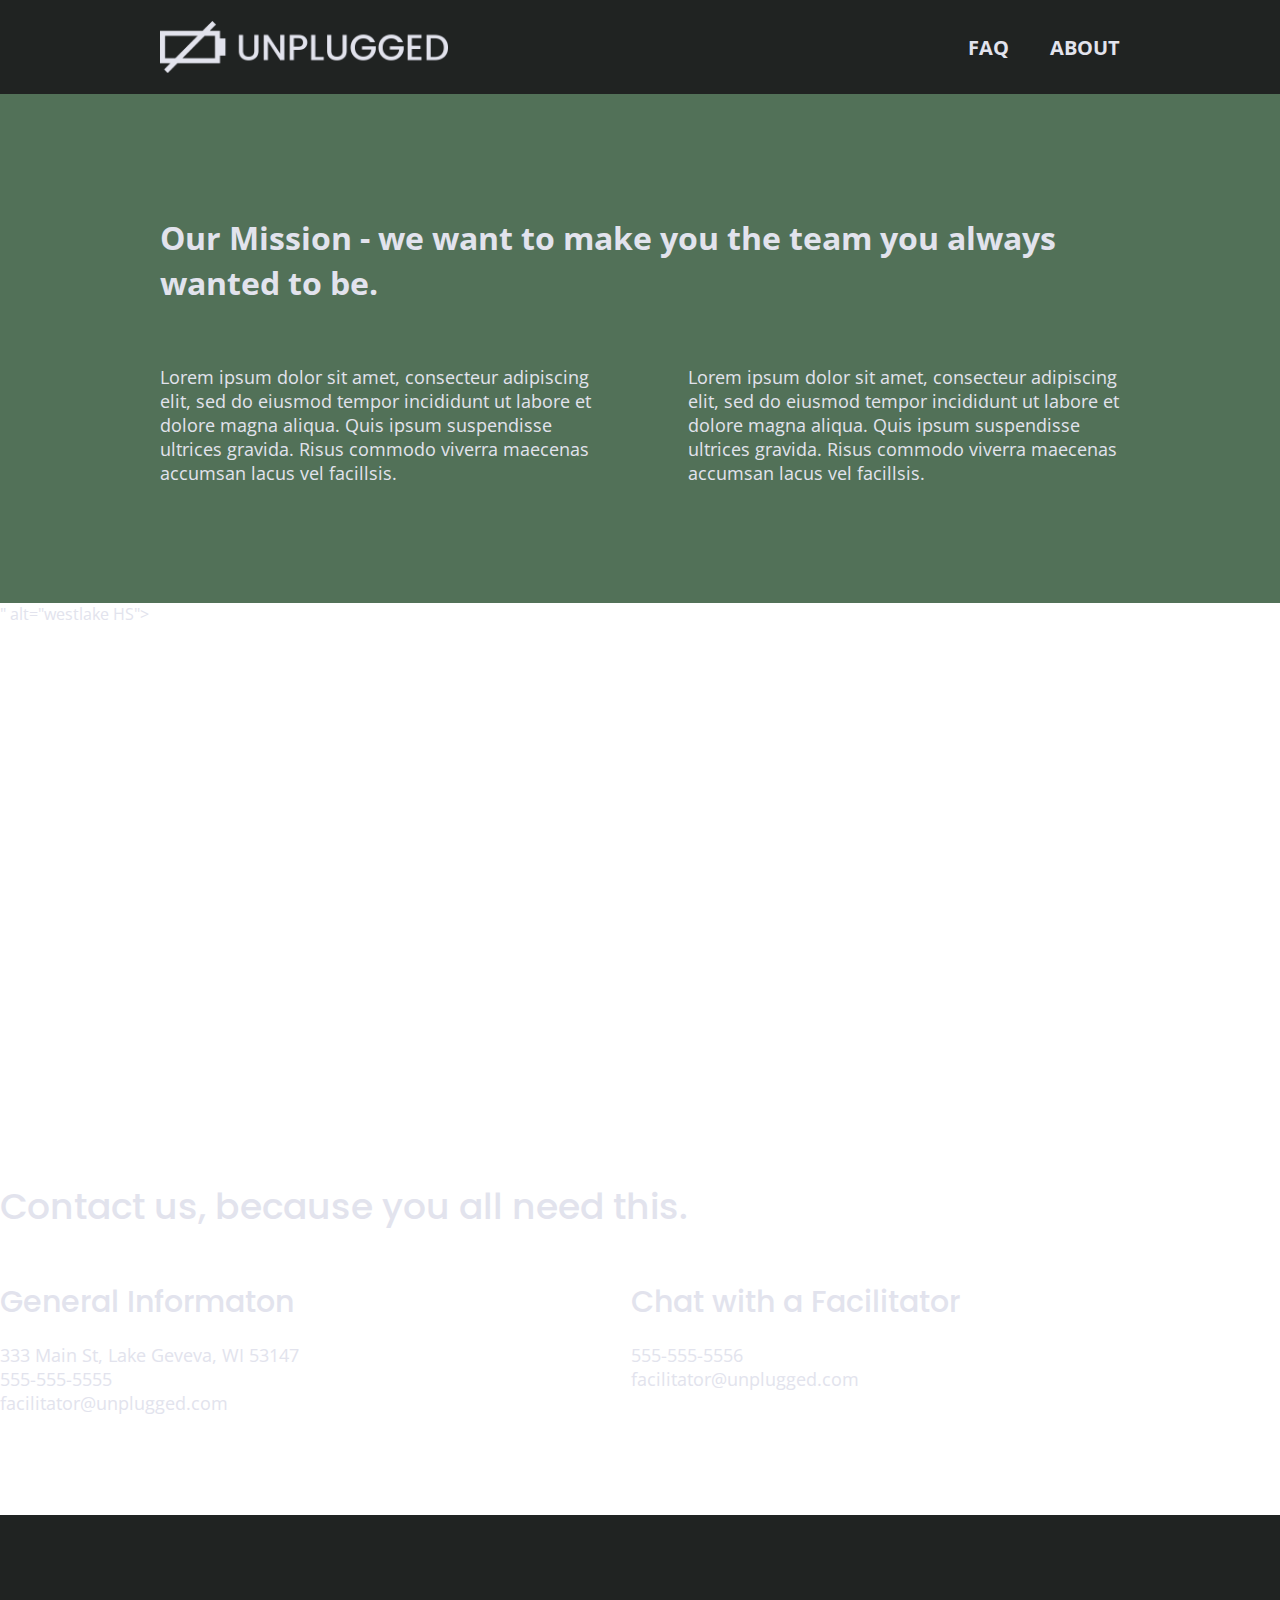
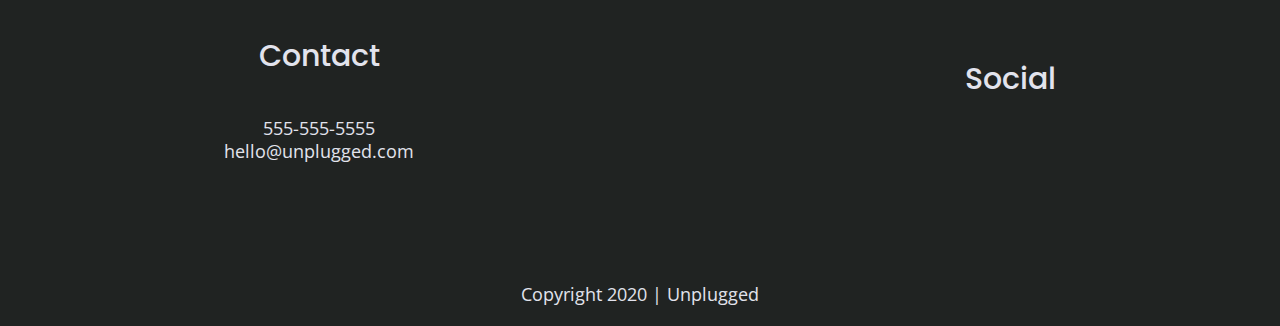
==== commit 96acb9e8: "font icon additions" ====
--- a/about/index.html
+++ b/about/index.html
@@ -18,6 +18,8 @@
   <link rel="stylesheet" href="../css/main.css">
 
   <meta name="theme-color" content="#fafafa">
+    <!-- FontAwesome CDN version 5.5 -->
+<link rel="stylesheet" href="https://use.fontawesome.com/releases/v5.5.0/css/all.css" integrity="sha384-B4dIYHKNBt8Bc12p+WXckhzcICo0wtJAoU8YZTY5qE0Id1GSseTk6S+L3BlXeVIU" crossorigin="anonymous">
 </head>
     
 <!--[if IE]>
--- a/css/main.css
+++ b/css/main.css
@@ -247,6 +247,23 @@
 
 footer .copyright {
   margin: 20px 0;
+}
+
+/*************************ABOUT STYLES************************/
+.map figure {
+    width: 100%;
+    height: 0; 
+    padding-bottom: 80%; 
+    overflow: hidden;
+    position: relative;
+}
+ 
+.map iframe {
+    width: 100%;
+    height: 100%;
+    position: absolute; 
+    top: 0; 
+    left: 0; 
 }
 
 
@@ -340,6 +357,11 @@
   margin: 0;
 }
 
+.features i {
+	font-size: 3.75em;
+        margin-bottom: 40px;
+}
+
 /* Reviews */
 
 .reviews {
@@ -382,6 +404,7 @@
 .contact-content p {
   margin: 0;
 }
+
 
 /* ==========================================================================
    FAQ Page
@@ -657,6 +680,12 @@
   .mission-content p {
     width: 45%;
   }
+    
+ .map figure {
+    padding-bottom: 45.5%; 
+    
+}
+
 
   .contact-section .content-wrapper h2 {
     width: 80%;
@@ -776,6 +805,11 @@
       width: 95%;
       font-size: 3em;
   }
+    
+    .map figure {
+    padding-bottom: 37.5%; 
+    
+}
 
   .contact-content h4 {
     font-size: 1.875em;
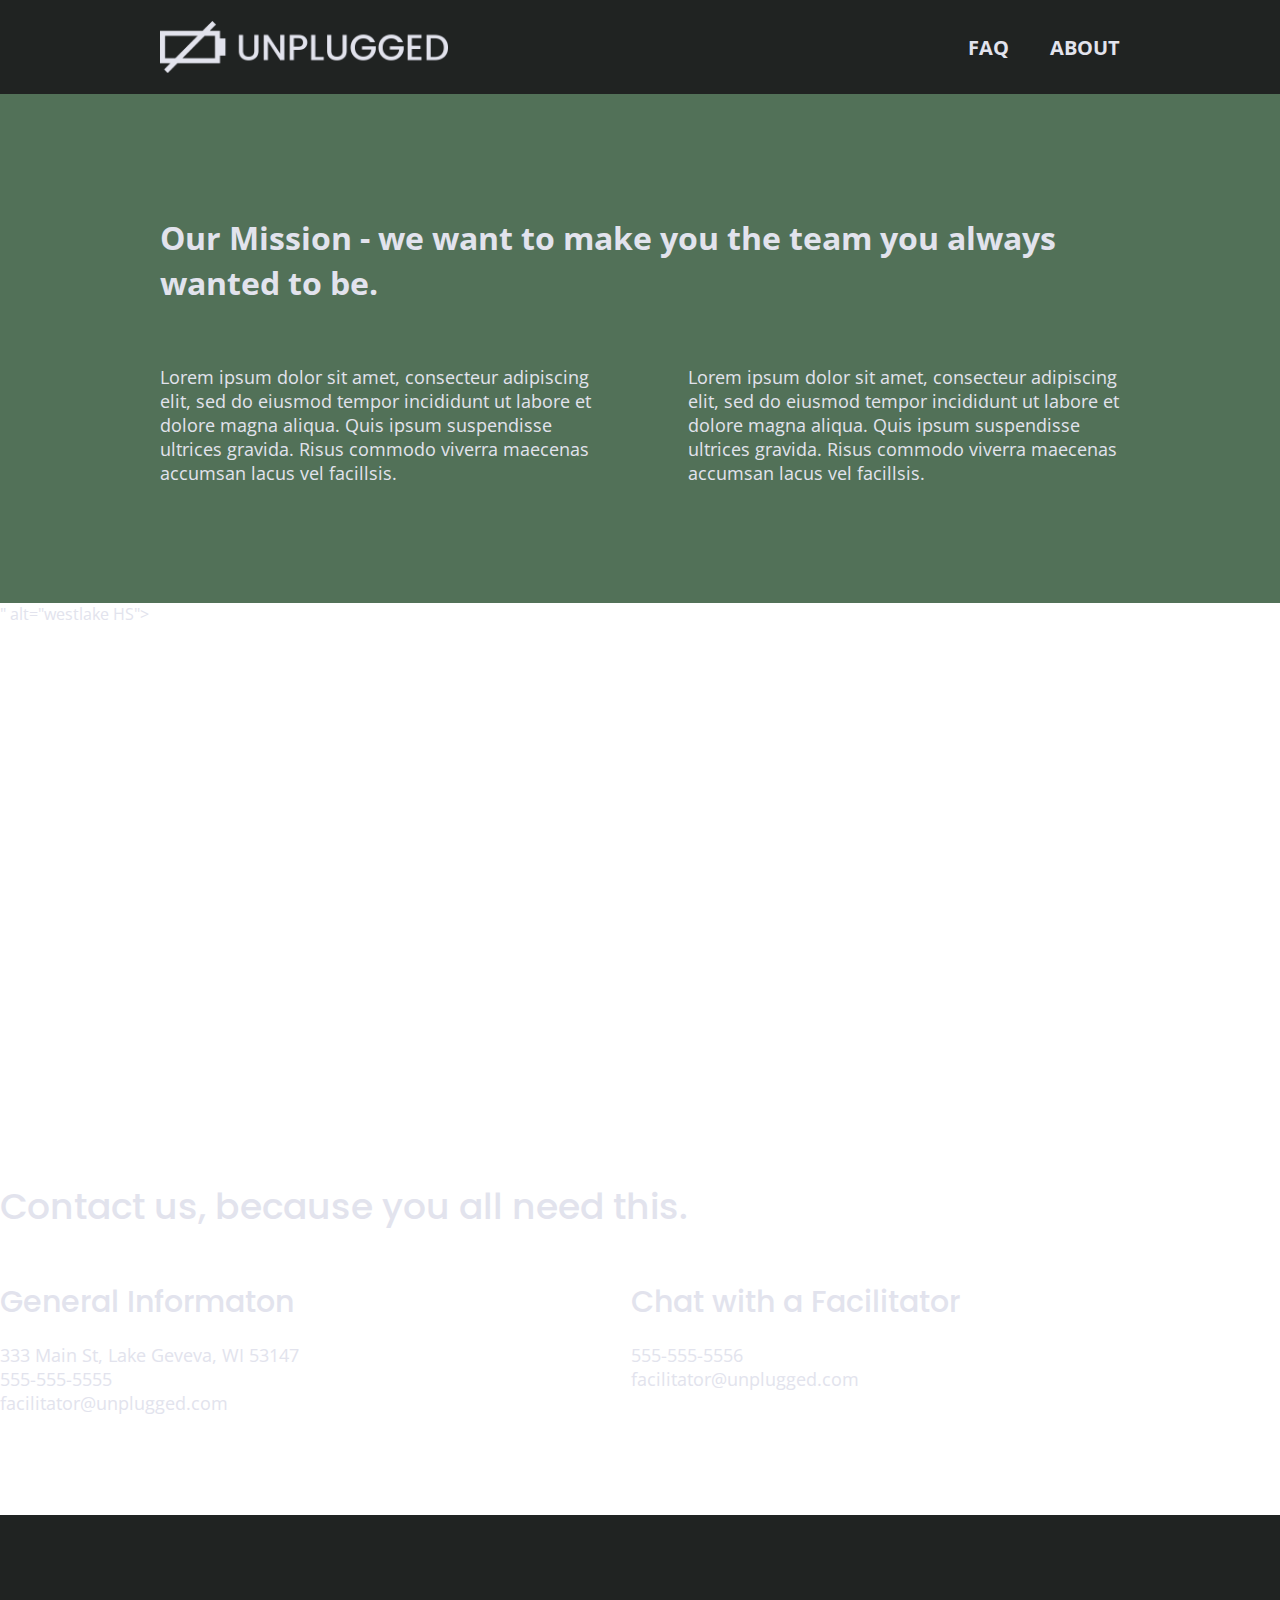
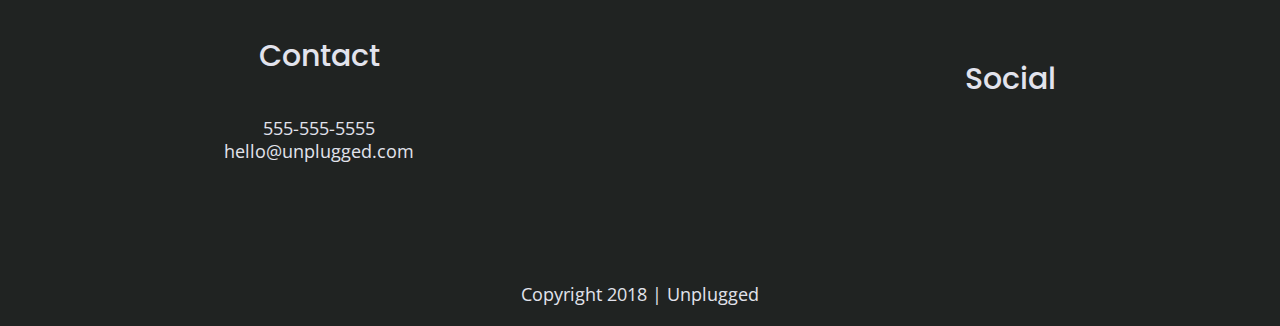
==== commit 40ac04e4: "footer font icon additions" ====
--- a/about/index.html
+++ b/about/index.html
@@ -89,28 +89,37 @@
     </main>
             
 <!-----------------------FOOTER--------------------------->      
-<footer>
+  <footer>
     <div class="content-wrapper">
-        <div class="footer-content">
-            <address class="contact">
-                <h4>Contact</h4>
-                <p>555-555-5555<br> hello@unplugged.com</p>
-                    </address>
-            <div class="social">
-                <h4>Social</h4>
-                <div class="social-icons">
-                    <p><a href="https://www.facebook.com/Skillcrush/" target="_blank"></a></p>
-                    <p><a href="https://twitter.com/Skillcrush" target="_blank"></a></p>
-                    <p><a href="https://www.instagram.com/skillcrush/" target="_blank"></a></p>
-                </div>
-            </div>
-        </div> <!-- footer content ends --> 
-    </div> <!--footer content-wrapper ends-->
-    
+      <div class="footer-content">
+        <address class="contact">
+          <h4>Contact</h4>
+          <p>
+            555-555-5555<br>
+            hello@unplugged.com
+          </p>
+        </address>
+        <div class="social">
+          <h4>Social</h4>
+          <div class="social-icons">
+            <p>
+              <a href="https://www.facebook.com/Skillcrush/" target="_blank"><i class="fab fa-facebook-f"></i></a>
+            </p>
+            <p>
+              <a href="https://twitter.com/Skillcrush" target="_blank"><i class="fab fa-twitter"></i></a>
+            </p>
+            <p>
+              <a href="https://www.instagram.com/skillcrush/" target="_blank"><i class="fab fa-instagram"></i></a>
+            </p>
+          </div>
+        </div>
+      </div> <!-- footer content ends -->
+    </div>
+    <!--footer content-wrapper ends-->
     <div class="copyright">
-        <p>Copyright 2020 | Unplugged</p>
+      <p>Copyright 2018 | Unplugged</p>
     </div>
-    </footer>
+  </footer>
 <!---------------------FOOTER SECTION ENDS----------------------->
         
         
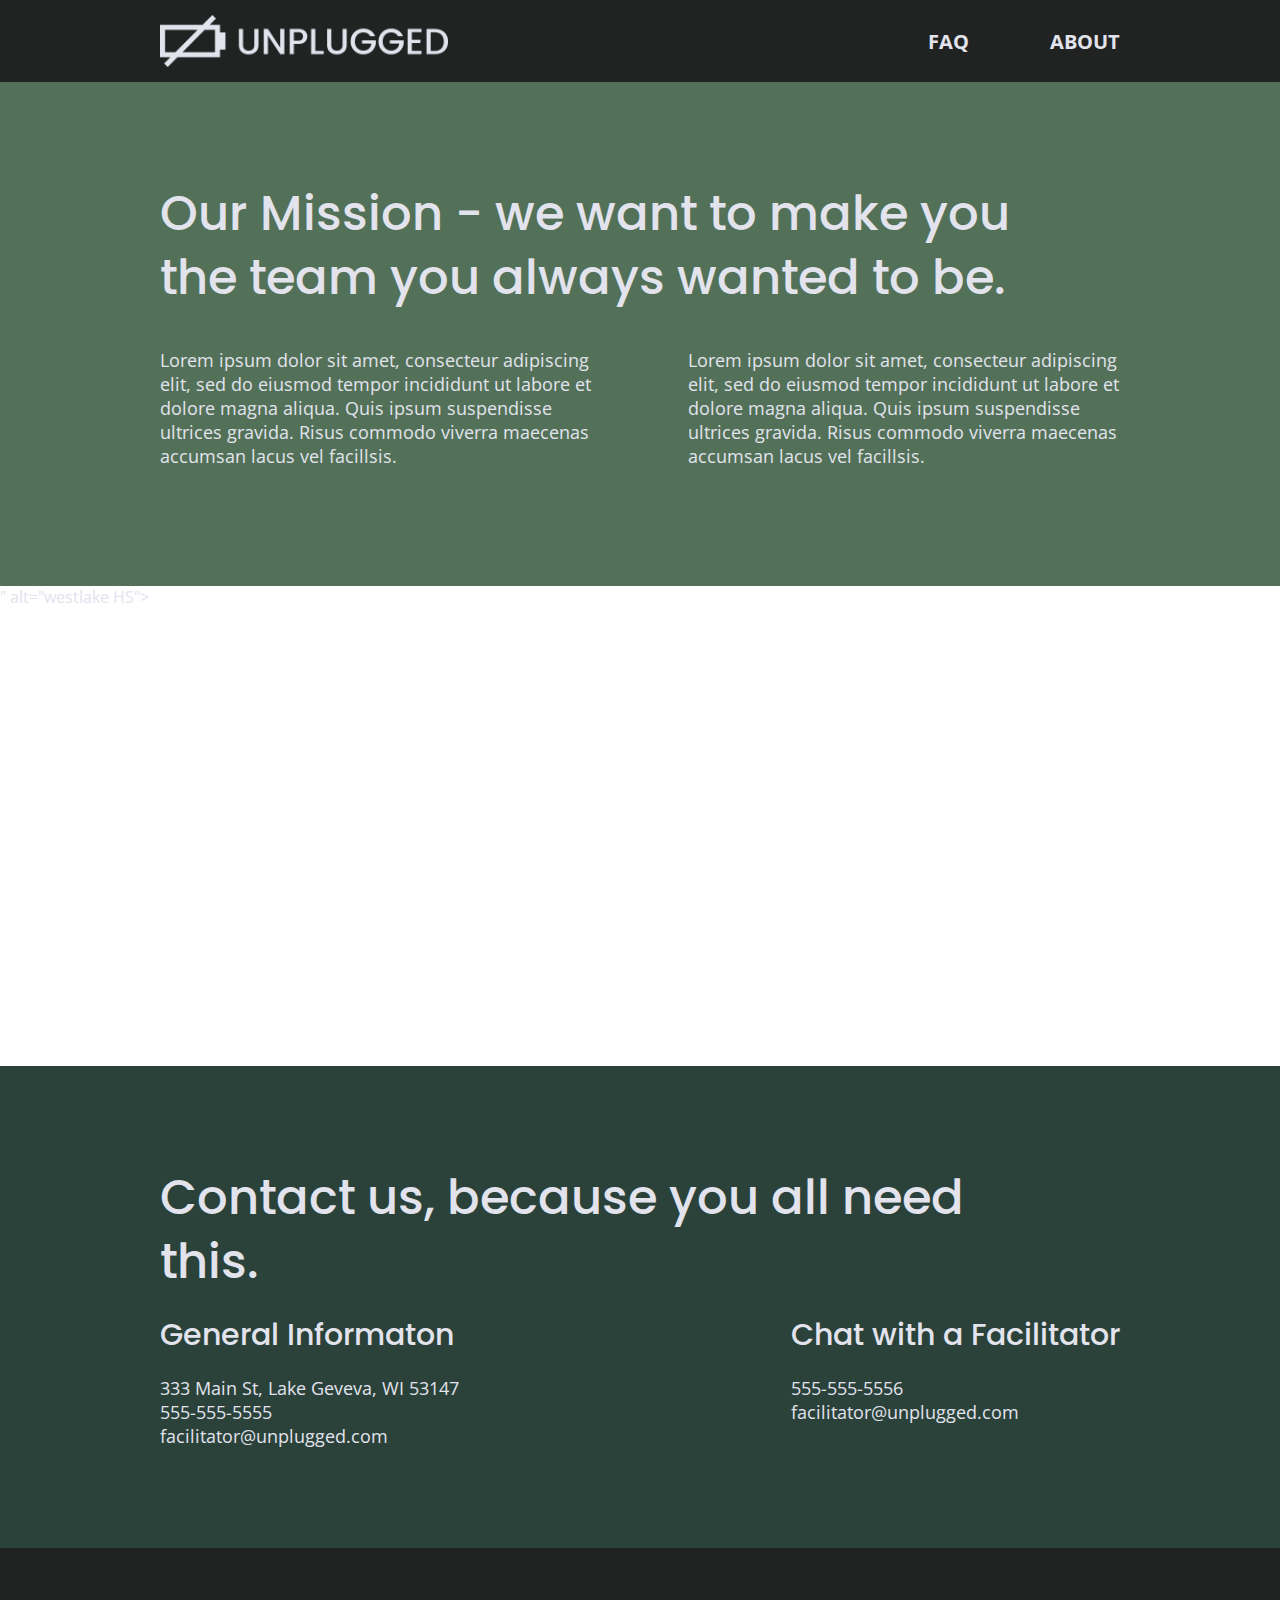
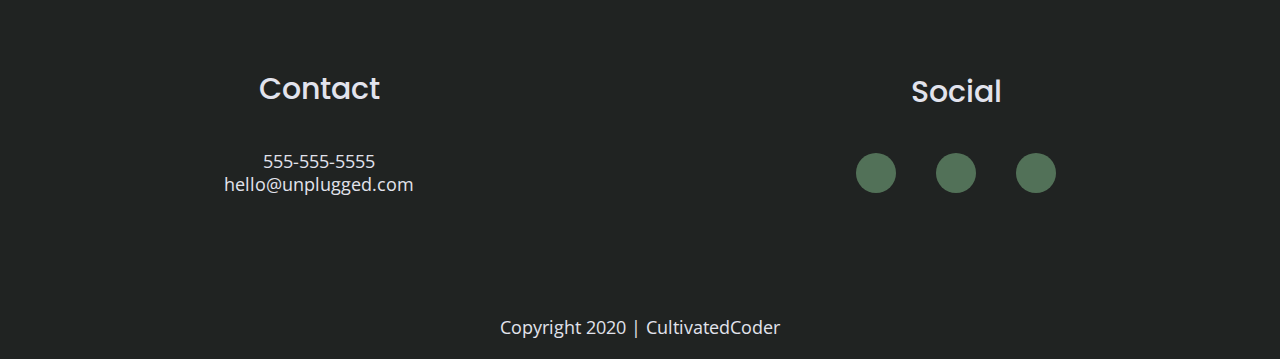
==== commit d883e234: "final project" ====
--- a/about/index.html
+++ b/about/index.html
@@ -51,7 +51,7 @@
     <main>
         <section class="mission">
             <div class="content-wrapper">
-                <h1> Our Mission - we want to make you the team you always wanted to be.</h1>
+                <h2> Our Mission - we want to make you the team you always wanted to be.</h2>
                 <div class="mission-content">
                      <p>Lorem ipsum dolor sit amet, consecteur adipiscing elit, sed do eiusmod tempor incididunt ut labore et dolore magna aliqua. Quis ipsum suspendisse ultrices gravida. Risus commodo viverra maecenas accumsan lacus vel facillsis.</p>
                     
@@ -62,15 +62,15 @@
     
         
 <!------------------------MAP SECTION---------------------------->
-        <section class="map">
+     <section class="map">
             <figure>
-                <iframe src="https://www.google.com/maps/embed?pb=!1m18!1m12!1m3!1d12468.698371854223!2d-76.97519838809967!3d38.621864363307665!2m3!1f0!2f0!3f0!3m2!1i1024!2i768!4f13.1!3m3!1m2!1s0x89b7a7a899768f35%3A0x986ff4a81eedad69!2sWestlake%20High%20School!5e0!3m2!1sen!2sus!4v1588091646109!5m2!1sen!2sus" width="600" height="450" frameborder="0" style="border:0;" allowfullscreen="" aria-hidden="false" tabindex="0"></iframe>" alt="westlake HS">
+                <iframe src="https://www.google.com/maps/embed?pb=!1m18!1m12!1m3!1d12468.698371854223!2d-76.97519838809967!3d38.621864363307665!2m3!1f0!2f0!3f0!3m2!1i1024!2i768!4f13.1!3m3!1m2!1s0x89b7a7a899768f35%3A0x986ff4a81eedad69!2sWestlake%20High%20School!5e0!3m2!1sen!2sus!4v1588091646109!5m2!1sen!2sus" width="600" height="250" frameborder="0" style="border:0;" allowfullscreen="" aria-hidden="false" tabindex="0"></iframe>" alt="westlake HS">
             </figure>
         </section>
   <!---------------------CONTACT US SECTION---------------------->
-        <section class="contact">
-                 <div class="content-wrapper">
-                    <h2>Contact us, because you all need this.</h2>
+        <section class="contact-section">
+            <div class="content-wrapper">
+                <h2>Contact us, because you all need this.</h2>
                     <address class="contact-content">
                         
                     <div>
@@ -117,7 +117,7 @@
     </div>
     <!--footer content-wrapper ends-->
     <div class="copyright">
-      <p>Copyright 2018 | Unplugged</p>
+      <p>Copyright 2020 | CultivatedCoder</p>
     </div>
   </footer>
 <!---------------------FOOTER SECTION ENDS----------------------->
--- a/css/main.css
+++ b/css/main.css
@@ -98,59 +98,62 @@
    ========================================================================== */
 
 /* General Styles */
- 
+
 html {
 	font-size: 16px;
 }
- 
+
 body {
   font-size: 1em;
   font-family: 'Open Sans', sans-serif;
   color: #e2e3ed;
   text-align: left;
 }
- 
-ul, 
+
+ul,
 ol {
   list-style-type: none;
-}
- 
+  margin: 0;
+  padding: 0;
+}
+
 a {
   color: #e2e3ed;
   text-decoration: none;
 }
- 
+
 h2 {
   font-family: 'Poppins', sans-serif;
   font-weight: 500;
   font-size: 1.875em;
-}
- 
-h3, 
+  margin: 0;
+}
+
+h3,
 h4 {
   font-family: 'Poppins', sans-serif;
   font-weight: 500;
   font-size: 1.125em;
   margin: 20px 0;
 }
- 
+
 p {
   font-size: .875em;
   line-height: 1.285;
 }
- 
+
 img {
  width: 100%;
 }
- 
+
 figure {
  margin: 0;
 }
- 
+
 address {
  font-style: normal;
 }
- 
+
 .content-wrapper {
   width: 90%;
   margin: 50px 0;
@@ -188,7 +191,7 @@
 }
 
 .header-divider {
-  background: #3a3a3a; 
+  background: #3a3a3a;
   height: 1px;
   width: 100%;
   margin: 10px 0 20px 0;
@@ -240,39 +243,29 @@
 }
 
 footer .social-icons p {
-  display: flex;
-  justify-content: center;
-  align-items: center;
+  background-color: #527158;
+  border-radius: 50%;
+  width: 40px;
+  height: 40px;
+  display: flex;
+  justify-content: center;
+  align-items: center;
+}
+
+footer .social-icons p i {
+  font-size: 1.3125em;
 }
 
 footer .copyright {
   margin: 20px 0;
 }
 
-/*************************ABOUT STYLES************************/
-.map figure {
-    width: 100%;
-    height: 0; 
-    padding-bottom: 80%; 
-    overflow: hidden;
-    position: relative;
-}
- 
-.map iframe {
-    width: 100%;
-    height: 100%;
-    position: absolute; 
-    top: 0; 
-    left: 0; 
-}
-
-
 /* -------------------- Mobile Styles - Homepage -------------------- */
 
 /* Hero Area */
 
 .hero-area {
-  background: url(../img/jake-melara-30679-unsplash.jpg);
+  background: url(../img/unplugged-retreat.jpg);
   background-size: cover;
   background-position: center;
   min-height: 500px;
@@ -283,9 +276,9 @@
 
 .hero-area h1 {
   font-size: 2.25em;
-  font-family: 'Poppins', Helvetica, Arial, sans-serif; 
-  font-weight: 500; 
-  line-height: 1.2; 
+  font-family: 'Poppins', Helvetica, Arial, sans-serif;
+  font-weight: 500;
+  line-height: 1.2;
 }
 
 /* Aside */
@@ -298,7 +291,7 @@
   flex-flow: row wrap;
 }
 
-aside .form{
+aside .form {
   margin-top: 30px;
 }
 
@@ -327,7 +320,7 @@
 /* Features */
 
 .features {
-  background: url('../img/rawpixel-800820-unsplash1.jpg');
+  background: url('../img/unplugged-retreat-features.jpg');
   background-size: cover;
   background-position: center;
   display: flex;
@@ -351,17 +344,16 @@
   flex-flow: row wrap;
 }
 
+.features i {
+  font-size: 3.75em;
+  margin-bottom: 40px;
+}
 
 .features p {
   text-align: center;
   margin: 0;
 }
 
-.features i {
-	font-size: 3.75em;
-        margin-bottom: 40px;
-}
-
 /* Reviews */
 
 .reviews {
@@ -393,6 +385,22 @@
   flex-flow: row wrap;
 }
 
+.map figure {
+  width: 100%;
+  height: 0;
+  padding-bottom: 125%;
+  overflow: hidden;
+  position: relative;
+}
+
+.map iframe {
+  width: 100%;
+  height: 100%;
+  position: absolute;
+  top: 0;
+  left: 0;
+}
+
 .contact-section {
   background-color: #2a423a;
   display: flex;
@@ -404,7 +412,6 @@
 .contact-content p {
   margin: 0;
 }
-
 
 /* ==========================================================================
    FAQ Page
@@ -429,6 +436,10 @@
 .faq h2 {
   margin-bottom: 40px;
   line-height: 1;
+}
+
+.faq-content {
+  margin-bottom: 50px;
 }
 
 .faq-content {
@@ -536,7 +547,7 @@
     max-width: 640px;
     margin: 100px 0;
   }
-      
+
   h2 {
     font-size: 2.25em;
     line-height: 1.333;
@@ -612,9 +623,13 @@
     flex-flow: column wrap;
     flex-basis: 50%;
   }
-  
+
   .features .features-item-description {
     width: 62%;
+  }
+
+  .features i {
+    margin-bottom: 30px;
   }
 
   /* Reviews */
@@ -662,6 +677,11 @@
       line-height: 1.285;
   }
 
+  footer .social-icons {
+    width: 12.5em;
+    justify-content: space-between;
+  }
+
   footer .copyright {
     width: 100%;
   }
@@ -680,12 +700,10 @@
   .mission-content p {
     width: 45%;
   }
-    
- .map figure {
-    padding-bottom: 45.5%; 
-    
-}
-
+
+  .map figure {
+    padding-bottom: 45.5%;
+  }
 
   .contact-section .content-wrapper h2 {
     width: 80%;
@@ -715,6 +733,7 @@
 
   .faq h2 {
     width: 100%;
+    
   }
 
   .faq h4,
@@ -730,10 +749,6 @@
   header {
     padding: 15px 0;
   }
-  
-  .hero-area {
-    min-height: 775px;
-  }
 
   .content-wrapper {
     max-width: 960px;
@@ -752,11 +767,12 @@
       font-size: 1.125em;
       line-height: 1.333;
   }
+
   /* Hero */
   .hero-area h1 {
     font-size: 3.75em;
     width: 80%;
-}
+  }
 
   /* Aside */
   aside .content-wrapper {
@@ -774,7 +790,6 @@
 
   /* Features */
 
-
   .features h2 {
     width: 90%;
   }
@@ -782,14 +797,15 @@
   .features article {
     flex-basis: 33%;
   }
-  
+
   /* Reviews */
+
+  .reviews h2 {
+    padding-bottom: 50px;
+  }
+
   .reviews article div {
     width: 42%;
-  }
-
-  .reviews h2 {
-    padding-bottom: 50px;
   }
 
   footer h4 {
@@ -799,17 +815,15 @@
   /* ==========================================================================
   About Page
   ========================================================================== */
+  .map figure {
+    padding-bottom: 37.5%;
+  }
 
   .mission h2,
   .contact-section .content-wrapper h2 {
       width: 95%;
       font-size: 3em;
   }
-    
-    .map figure {
-    padding-bottom: 37.5%; 
-    
-}
 
   .contact-content h4 {
     font-size: 1.875em;
@@ -822,15 +836,15 @@
     width: 100%;
     font-size: 3em;
   }
-    
+
   .faq h4,
   .faq p {
       font-size: 1.125em;
       line-height: 1;
   }
-}
-
-/* ==========================================================================
+
+}
+/*==========================================================================
    Print styles.
    Inlined to avoid the additional HTTP request:
    https://www.phpied.com/delay-loading-your-print-css/
@@ -894,4 +908,4 @@
   h3 {
     page-break-after: avoid;
   }
-}+}
